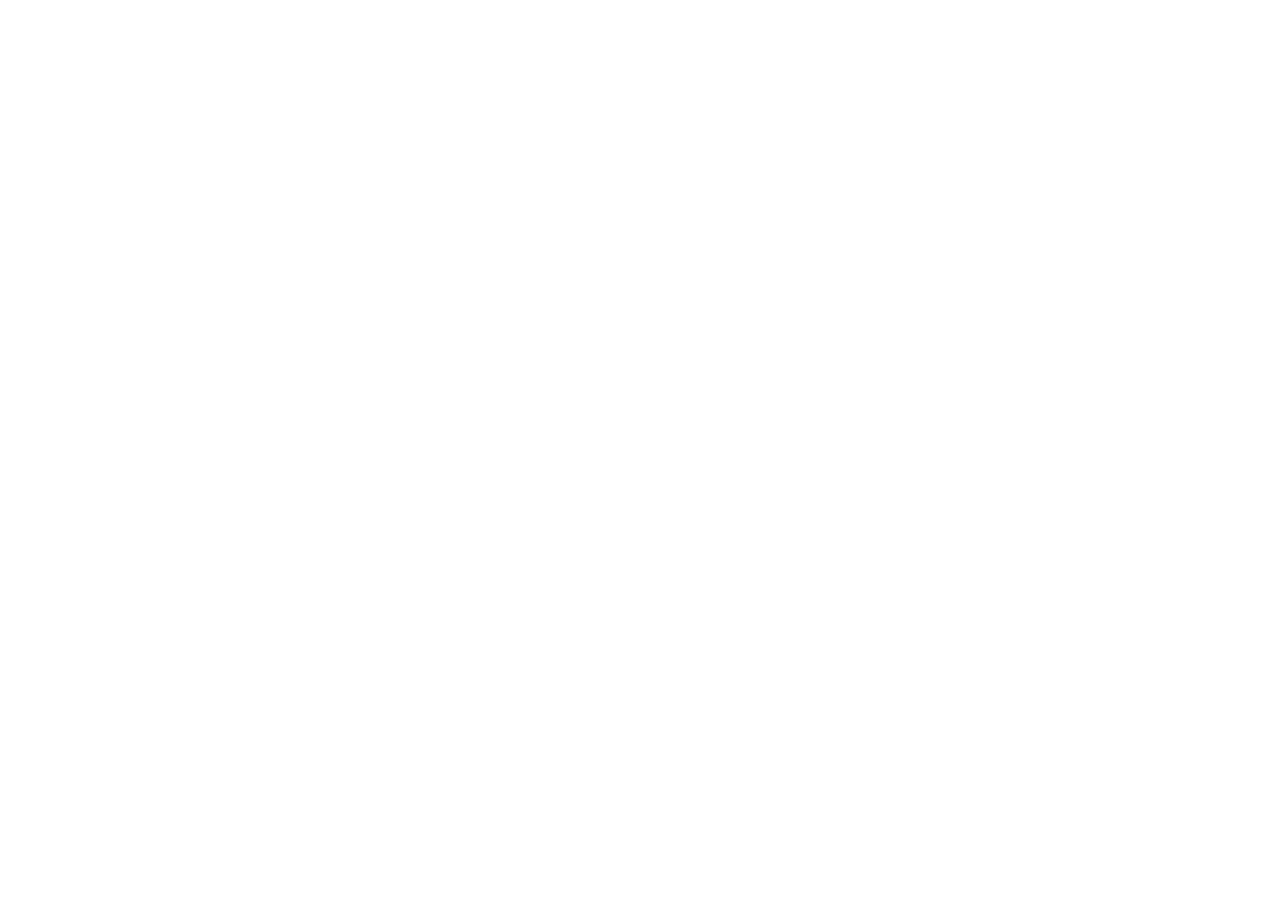
==== docs/index.html @ 764aa4c8 "Docs Agragado" ====
<!doctype html><html lang="en"><head><meta charset="utf-8"/><link rel="icon" href="/favicon.ico"/><link rel="stylesheet" href="https://cdnjs.cloudflare.com/ajax/libs/animate.css/4.0.0/animate.min.css"/><meta name="viewport" content="width=device-width,initial-scale=1"/><meta name="theme-color" content="#000000"/><meta name="description" content="Web site created using create-react-app"/><link rel="apple-touch-icon" href="/logo192.png"/><link rel="manifest" href="/manifest.json"/><title>GifsApp</title><link href="/static/css/main.8e0e1c75.chunk.css" rel="stylesheet"></head><body><noscript>You need to enable JavaScript to run this app.</noscript><div id="root"></div><script>!function(e){function r(r){for(var n,p,f=r[0],i=r[1],l=r[2],c=0,s=[];c<f.length;c++)p=f[c],Object.prototype.hasOwnProperty.call(o,p)&&o[p]&&s.push(o[p][0]),o[p]=0;for(n in i)Object.prototype.hasOwnProperty.call(i,n)&&(e[n]=i[n]);for(a&&a(r);s.length;)s.shift()();return u.push.apply(u,l||[]),t()}function t(){for(var e,r=0;r<u.length;r++){for(var t=u[r],n=!0,f=1;f<t.length;f++){var i=t[f];0!==o[i]&&(n=!1)}n&&(u.splice(r--,1),e=p(p.s=t[0]))}return e}var n={},o={1:0},u=[];function p(r){if(n[r])return n[r].exports;var t=n[r]={i:r,l:!1,exports:{}};return e[r].call(t.exports,t,t.exports,p),t.l=!0,t.exports}p.m=e,p.c=n,p.d=function(e,r,t){p.o(e,r)||Object.defineProperty(e,r,{enumerable:!0,get:t})},p.r=function(e){"undefined"!=typeof Symbol&&Symbol.toStringTag&&Object.defineProperty(e,Symbol.toStringTag,{value:"Module"}),Object.defineProperty(e,"__esModule",{value:!0})},p.t=function(e,r){if(1&r&&(e=p(e)),8&r)return e;if(4&r&&"object"==typeof e&&e&&e.__esModule)return e;var t=Object.create(null);if(p.r(t),Object.defineProperty(t,"default",{enumerable:!0,value:e}),2&r&&"string"!=typeof e)for(var n in e)p.d(t,n,function(r){return e[r]}.bind(null,n));return t},p.n=function(e){var r=e&&e.__esModule?function(){return e.default}:function(){return e};return p.d(r,"a",r),r},p.o=function(e,r){return Object.prototype.hasOwnProperty.call(e,r)},p.p="/";var f=this["webpackJsonpgif-expert-app"]=this["webpackJsonpgif-expert-app"]||[],i=f.push.bind(f);f.push=r,f=f.slice();for(var l=0;l<f.length;l++)r(f[l]);var a=i;t()}([])</script><script src="/static/js/2.b04e268c.chunk.js"></script><script src="/static/js/main.e4466a16.chunk.js"></script></body></html>
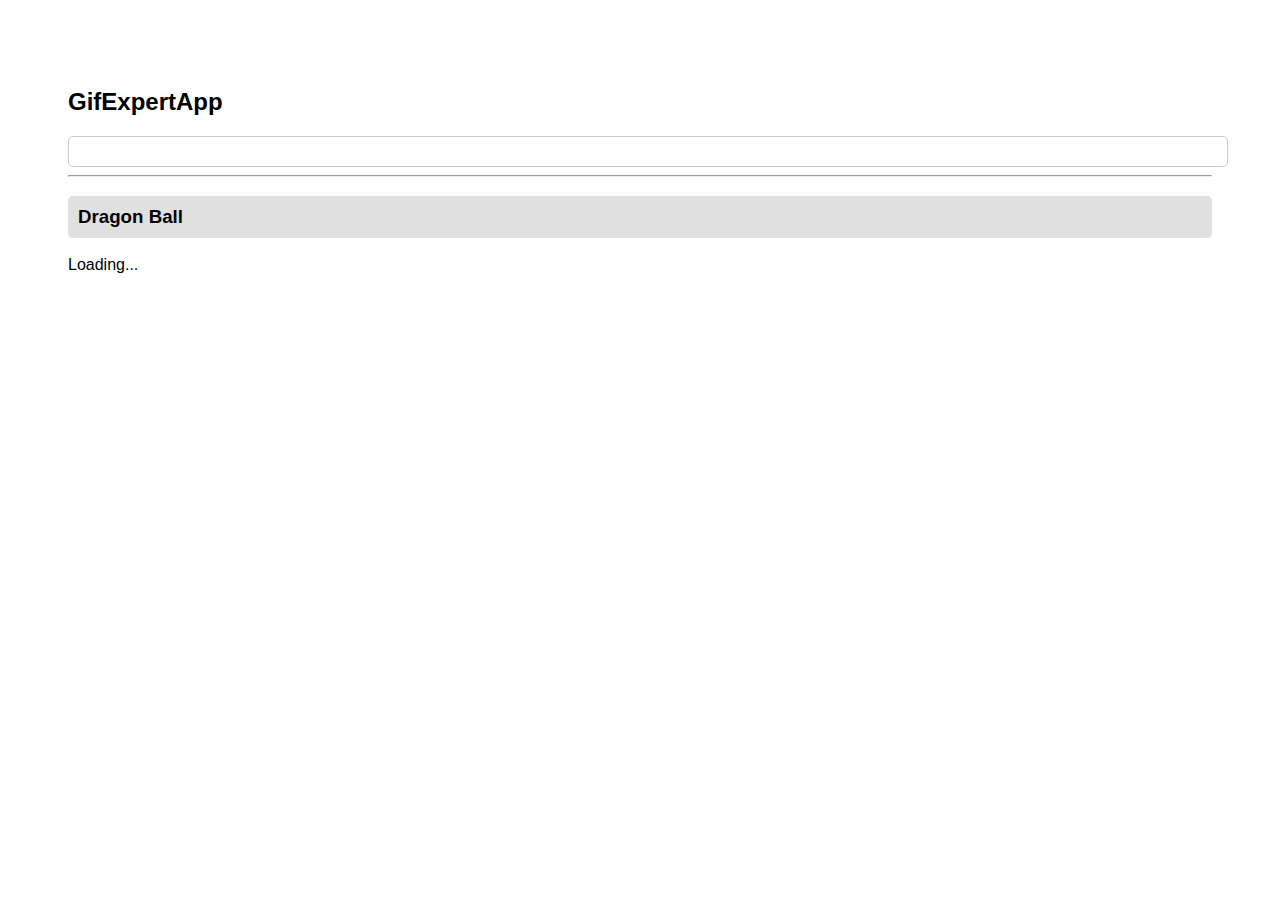
==== commit 9f9b9b56: "cambio html" ====
--- a/docs/index.html
+++ b/docs/index.html
@@ -1 +1,118 @@
-<!doctype html><html lang="en"><head><meta charset="utf-8"/><link rel="icon" href="/favicon.ico"/><link rel="stylesheet" href="https://cdnjs.cloudflare.com/ajax/libs/animate.css/4.0.0/animate.min.css"/><meta name="viewport" content="width=device-width,initial-scale=1"/><meta name="theme-color" content="#000000"/><meta name="description" content="Web site created using create-react-app"/><link rel="apple-touch-icon" href="/logo192.png"/><link rel="manifest" href="/manifest.json"/><title>GifsApp</title><link href="/static/css/main.8e0e1c75.chunk.css" rel="stylesheet"></head><body><noscript>You need to enable JavaScript to run this app.</noscript><div id="root"></div><script>!function(e){function r(r){for(var n,p,f=r[0],i=r[1],l=r[2],c=0,s=[];c<f.length;c++)p=f[c],Object.prototype.hasOwnProperty.call(o,p)&&o[p]&&s.push(o[p][0]),o[p]=0;for(n in i)Object.prototype.hasOwnProperty.call(i,n)&&(e[n]=i[n]);for(a&&a(r);s.length;)s.shift()();return u.push.apply(u,l||[]),t()}function t(){for(var e,r=0;r<u.length;r++){for(var t=u[r],n=!0,f=1;f<t.length;f++){var i=t[f];0!==o[i]&&(n=!1)}n&&(u.splice(r--,1),e=p(p.s=t[0]))}return e}var n={},o={1:0},u=[];function p(r){if(n[r])return n[r].exports;var t=n[r]={i:r,l:!1,exports:{}};return e[r].call(t.exports,t,t.exports,p),t.l=!0,t.exports}p.m=e,p.c=n,p.d=function(e,r,t){p.o(e,r)||Object.defineProperty(e,r,{enumerable:!0,get:t})},p.r=function(e){"undefined"!=typeof Symbol&&Symbol.toStringTag&&Object.defineProperty(e,Symbol.toStringTag,{value:"Module"}),Object.defineProperty(e,"__esModule",{value:!0})},p.t=function(e,r){if(1&r&&(e=p(e)),8&r)return e;if(4&r&&"object"==typeof e&&e&&e.__esModule)return e;var t=Object.create(null);if(p.r(t),Object.defineProperty(t,"default",{enumerable:!0,value:e}),2&r&&"string"!=typeof e)for(var n in e)p.d(t,n,function(r){return e[r]}.bind(null,n));return t},p.n=function(e){var r=e&&e.__esModule?function(){return e.default}:function(){return e};return p.d(r,"a",r),r},p.o=function(e,r){return Object.prototype.hasOwnProperty.call(e,r)},p.p="/";var f=this["webpackJsonpgif-expert-app"]=this["webpackJsonpgif-expert-app"]||[],i=f.push.bind(f);f.push=r,f=f.slice();for(var l=0;l<f.length;l++)r(f[l]);var a=i;t()}([])</script><script src="/static/js/2.b04e268c.chunk.js"></script><script src="/static/js/main.e4466a16.chunk.js"></script></body></html>+<!DOCTYPE html>
+<html lang="en">
+  <head>
+    <meta charset="utf-8" />
+    <link rel="icon" href="./favicon.ico" />
+    <link
+      rel="stylesheet"
+      href="https://cdnjs.cloudflare.com/ajax/libs/animate.css/4.0.0/animate.min.css"
+    />
+    <meta name="viewport" content="width=device-width,initial-scale=1" />
+    <meta name="theme-color" content="#000000" />
+    <meta
+      name="description"
+      content="Web site created using create-react-app"
+    />
+    <link rel="apple-touch-icon" href="./logo192.png" />
+    <link rel="manifest" href="./manifest.json" />
+    <title>GifsApp</title>
+    <link href="./static/css/main.8e0e1c75.chunk.css" rel="stylesheet" />
+  </head>
+  <body>
+    <noscript>You need to enable JavaScript to run this app.</noscript>
+    <div id="root"></div>
+    <script>
+      !(function (e) {
+        function r(r) {
+          for (
+            var n, p, f = r[0], i = r[1], l = r[2], c = 0, s = [];
+            c < f.length;
+            c++
+          )
+            (p = f[c]),
+              Object.prototype.hasOwnProperty.call(o, p) &&
+                o[p] &&
+                s.push(o[p][0]),
+              (o[p] = 0);
+          for (n in i)
+            Object.prototype.hasOwnProperty.call(i, n) && (e[n] = i[n]);
+          for (a && a(r); s.length; ) s.shift()();
+          return u.push.apply(u, l || []), t();
+        }
+        function t() {
+          for (var e, r = 0; r < u.length; r++) {
+            for (var t = u[r], n = !0, f = 1; f < t.length; f++) {
+              var i = t[f];
+              0 !== o[i] && (n = !1);
+            }
+            n && (u.splice(r--, 1), (e = p((p.s = t[0]))));
+          }
+          return e;
+        }
+        var n = {},
+          o = { 1: 0 },
+          u = [];
+        function p(r) {
+          if (n[r]) return n[r].exports;
+          var t = (n[r] = { i: r, l: !1, exports: {} });
+          return e[r].call(t.exports, t, t.exports, p), (t.l = !0), t.exports;
+        }
+        (p.m = e),
+          (p.c = n),
+          (p.d = function (e, r, t) {
+            p.o(e, r) ||
+              Object.defineProperty(e, r, { enumerable: !0, get: t });
+          }),
+          (p.r = function (e) {
+            "undefined" != typeof Symbol &&
+              Symbol.toStringTag &&
+              Object.defineProperty(e, Symbol.toStringTag, { value: "Module" }),
+              Object.defineProperty(e, "__esModule", { value: !0 });
+          }),
+          (p.t = function (e, r) {
+            if ((1 & r && (e = p(e)), 8 & r)) return e;
+            if (4 & r && "object" == typeof e && e && e.__esModule) return e;
+            var t = Object.create(null);
+            if (
+              (p.r(t),
+              Object.defineProperty(t, "default", { enumerable: !0, value: e }),
+              2 & r && "string" != typeof e)
+            )
+              for (var n in e)
+                p.d(
+                  t,
+                  n,
+                  function (r) {
+                    return e[r];
+                  }.bind(null, n)
+                );
+            return t;
+          }),
+          (p.n = function (e) {
+            var r =
+              e && e.__esModule
+                ? function () {
+                    return e.default;
+                  }
+                : function () {
+                    return e;
+                  };
+            return p.d(r, "a", r), r;
+          }),
+          (p.o = function (e, r) {
+            return Object.prototype.hasOwnProperty.call(e, r);
+          }),
+          (p.p = "/");
+        var f = (this["webpackJsonpgif-expert-app"] =
+            this["webpackJsonpgif-expert-app"] || []),
+          i = f.push.bind(f);
+        (f.push = r), (f = f.slice());
+        for (var l = 0; l < f.length; l++) r(f[l]);
+        var a = i;
+        t();
+      })([]);
+    </script>
+    <script src="./static/js/2.b04e268c.chunk.js"></script>
+    <script src="./static/js/main.e4466a16.chunk.js"></script>
+  </body>
+</html>
--- a/docs/static/css/main.8e0e1c75.chunk.css
+++ b/docs/static/css/main.8e0e1c75.chunk.css
@@ -0,0 +1,2 @@
+*{font-family:Helvetica,Arial,sans-serif}body{padding:60px}input{width:100%;border-radius:5px;border:1px solid #ccc;color:grey;padding:7px}.catName{padding:10px;background-color:#e0e0e0;border-radius:5px}.wrapcontent{display:flex;flex-wrap:wrap;flex-direction:row}.card{border:1px solid grey;border-radius:6px;overflow:hidden;margin-bottom:15px;margin-right:15px;display:flex;flex-direction:column}.card p{padding:5px;align-self:center}.card img{max-height:170px}
+/*# sourceMappingURL=main.8e0e1c75.chunk.css.map */